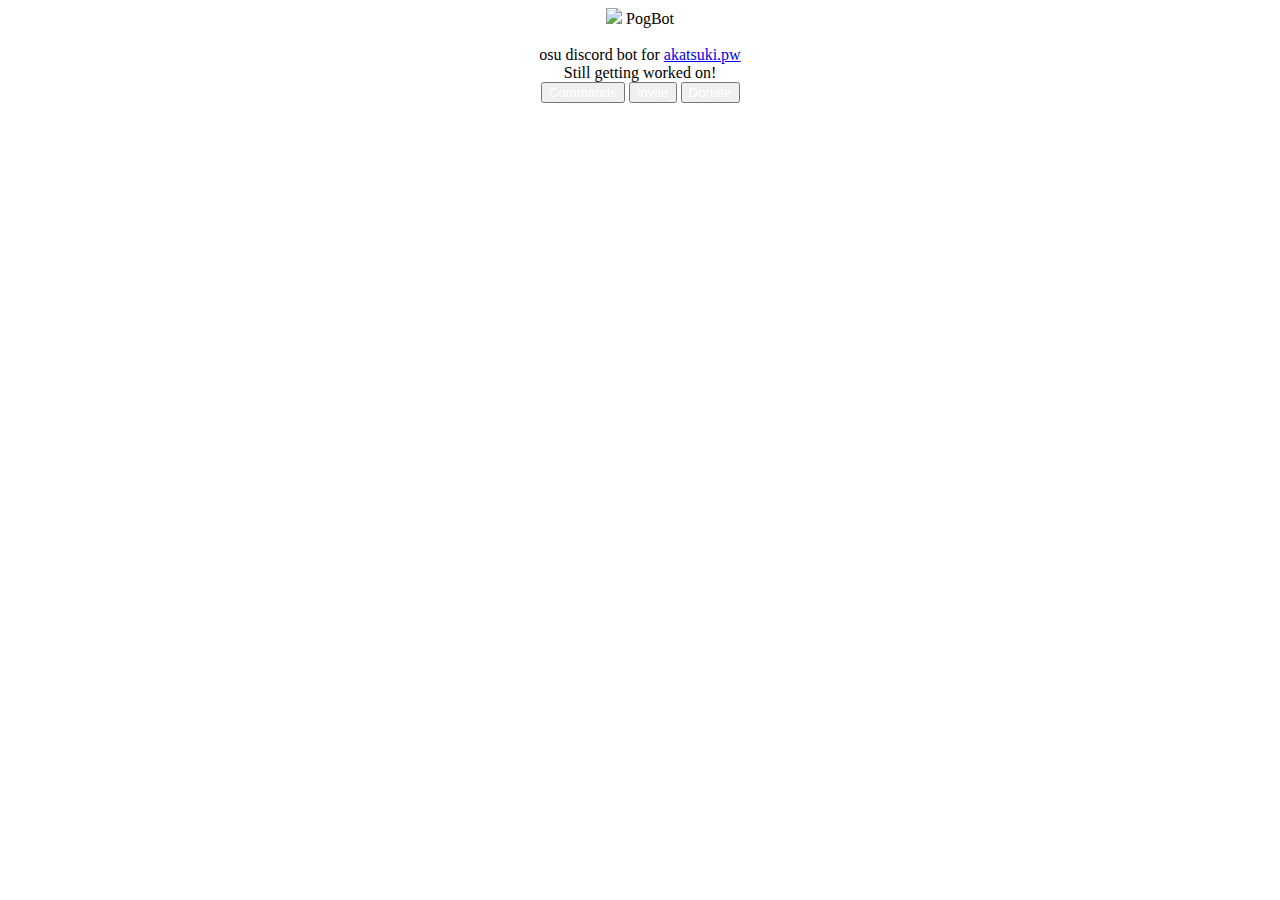
==== chiyo.html @ 83012996 "Rename PogBot.html to chiyo.html" ====
<!DOCTYPE html>
<html>
<head>
	<title>Cover - Chiyo!</title>
	<link rel="stylesheet" href="style.css">
	<script src="https://cdnjs.cloudflare.com/ajax/libs/jquery/2.1.3/jquery.min.js"></script>
	<script src="https://s3-us-west-2.amazonaws.com/s.cdpn.io/130527/h5ab-snow-flurry.js"></script>
</head>
<body>
<center>
	<img class="yooo" src="https://cdn.discordapp.com/attachments/713072038557777942/726691763351322634/999.png">
	PogBot
	<div class="wow">
		<br>
		osu discord bot for <a href="https://akatsuki.pw">akatsuki.pw</a><br>
		Still getting worked on!<br>
	</div>
	<a href="https://github.com/CoverOWO/PogBot/blob/master/README.md"><button class="dude" style="color: white;">Commands</button></a>
	<a href="https://discord.com/api/oauth2/authorize?client_id=705176662366486529&permissions=8&scope=bot"><button class="dude" style="color: white;">Invite</button></a>
	<a href="https://www.paypal.me/Coverowo"><button class="dude" style="color: white;">Donate</button></a>

	<script>
	jQuery(document).ready(function($){
	$(document).snowFlurry({
	maxSize: 5,
	numberOfFlakes: 50,
	minSpeed: 10,
	maxSpeed: 15,
	color: '#fff',
	timeout: 0
	});
	});
	</script>
</body>
</html>
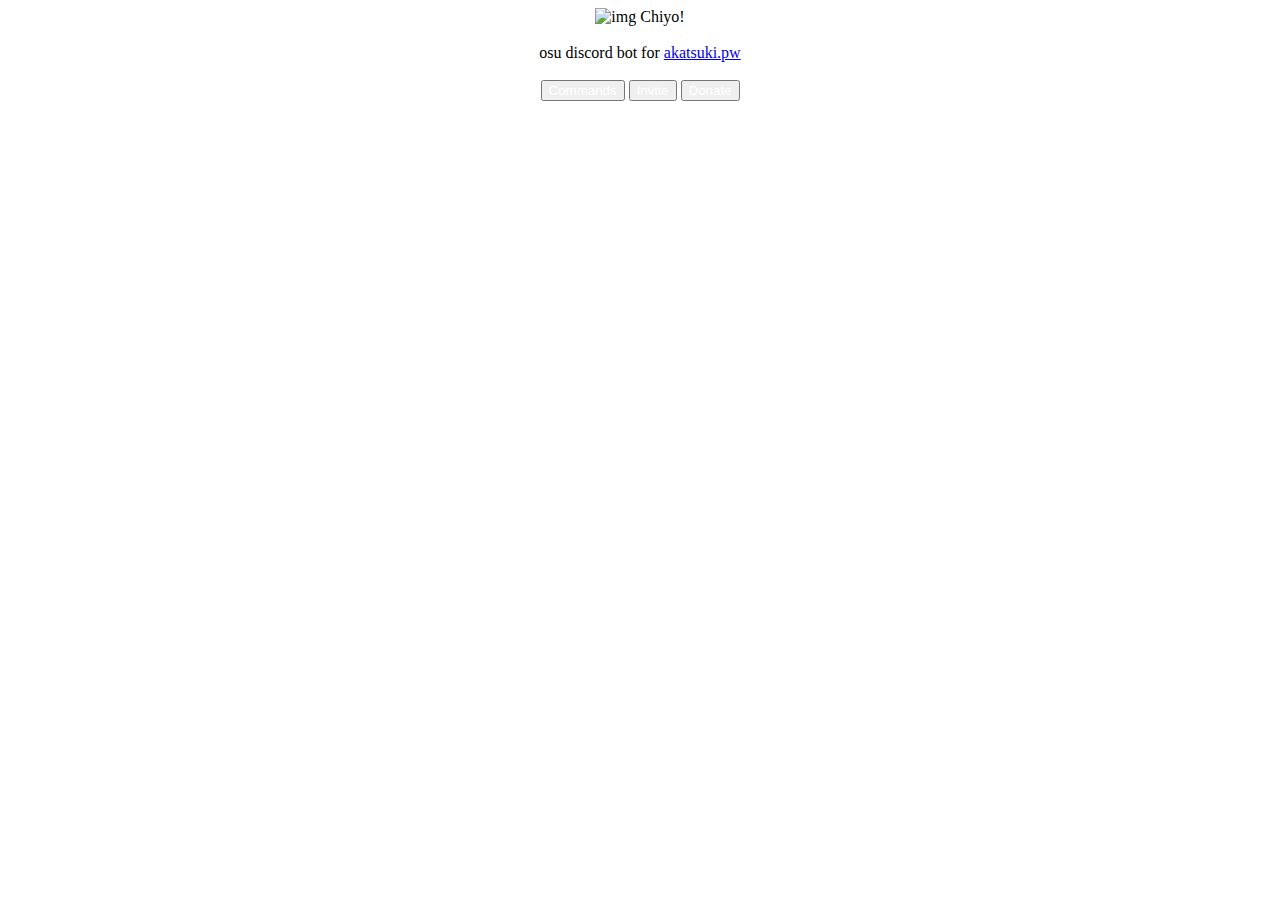
==== commit a38baff2: "not getting worked on Lol!" ====
--- a/chiyo.html
+++ b/chiyo.html
@@ -8,14 +8,14 @@
 </head>
 <body>
 <center>
-	<img class="yooo" src="https://cdn.discordapp.com/attachments/713072038557777942/726691763351322634/999.png">
-	PogBot
+	<img class="yooo" src="https://cdn.discordapp.com/attachments/713072038557777942/726691763351322634/999.png" alt="img" width="200" height="200">
+	Chiyo!
 	<div class="wow">
 		<br>
 		osu discord bot for <a href="https://akatsuki.pw">akatsuki.pw</a><br>
-		Still getting worked on!<br>
+		<br>
 	</div>
-	<a href="https://github.com/CoverOWO/PogBot/blob/master/README.md"><button class="dude" style="color: white;">Commands</button></a>
+	<a href="https://github.com/CoverOWO/Chiyo/blob/master/README.md"><button class="dude" style="color: white;">Commands</button></a>
 	<a href="https://discord.com/api/oauth2/authorize?client_id=705176662366486529&permissions=8&scope=bot"><button class="dude" style="color: white;">Invite</button></a>
 	<a href="https://www.paypal.me/Coverowo"><button class="dude" style="color: white;">Donate</button></a>
 
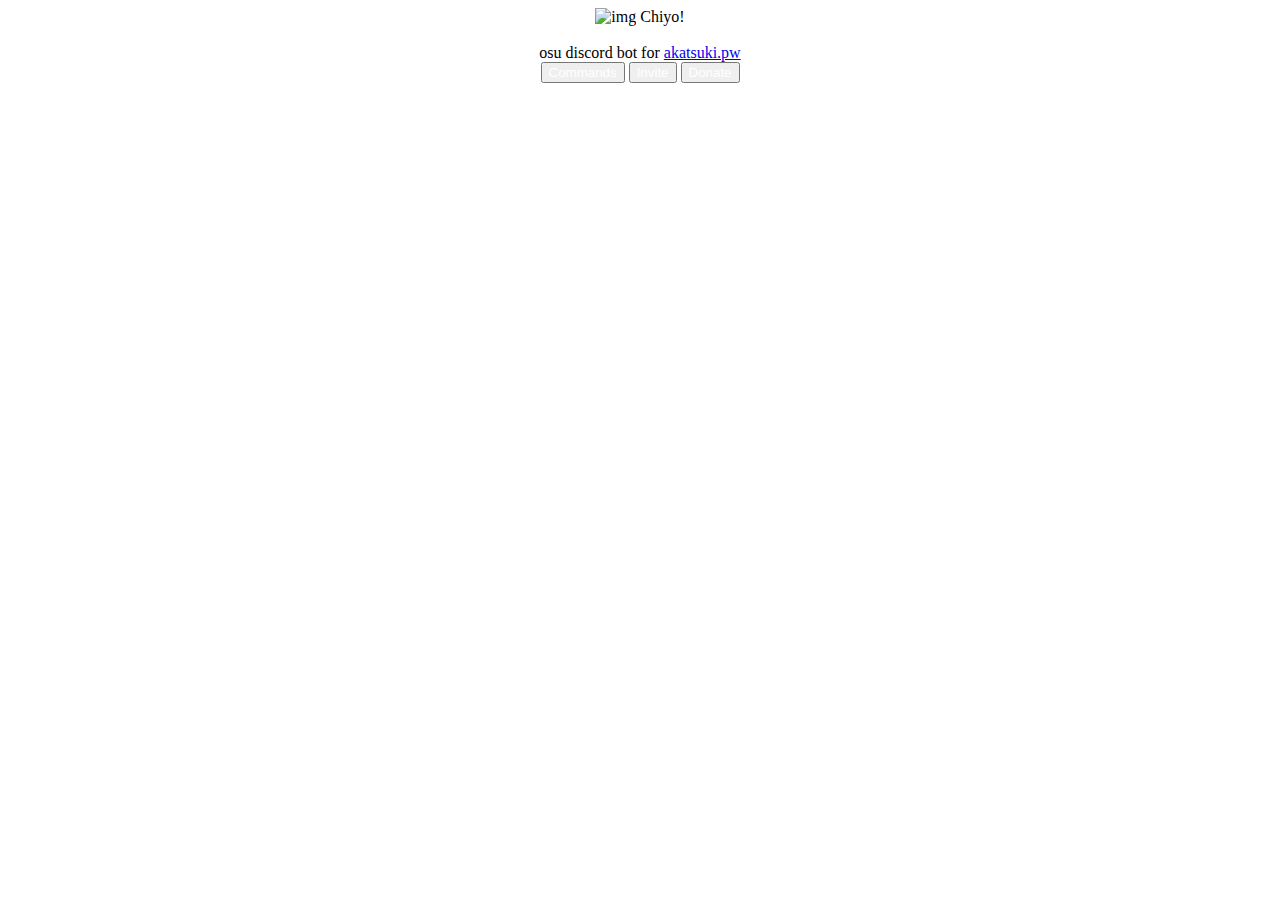
==== commit a06109b2: "don't need that do we.." ====
--- a/chiyo.html
+++ b/chiyo.html
@@ -13,7 +13,6 @@
 	<div class="wow">
 		<br>
 		osu discord bot for <a href="https://akatsuki.pw">akatsuki.pw</a><br>
-		<br>
 	</div>
 	<a href="https://github.com/CoverOWO/Chiyo/blob/master/README.md"><button class="dude" style="color: white;">Commands</button></a>
 	<a href="https://discord.com/api/oauth2/authorize?client_id=705176662366486529&permissions=8&scope=bot"><button class="dude" style="color: white;">Invite</button></a>
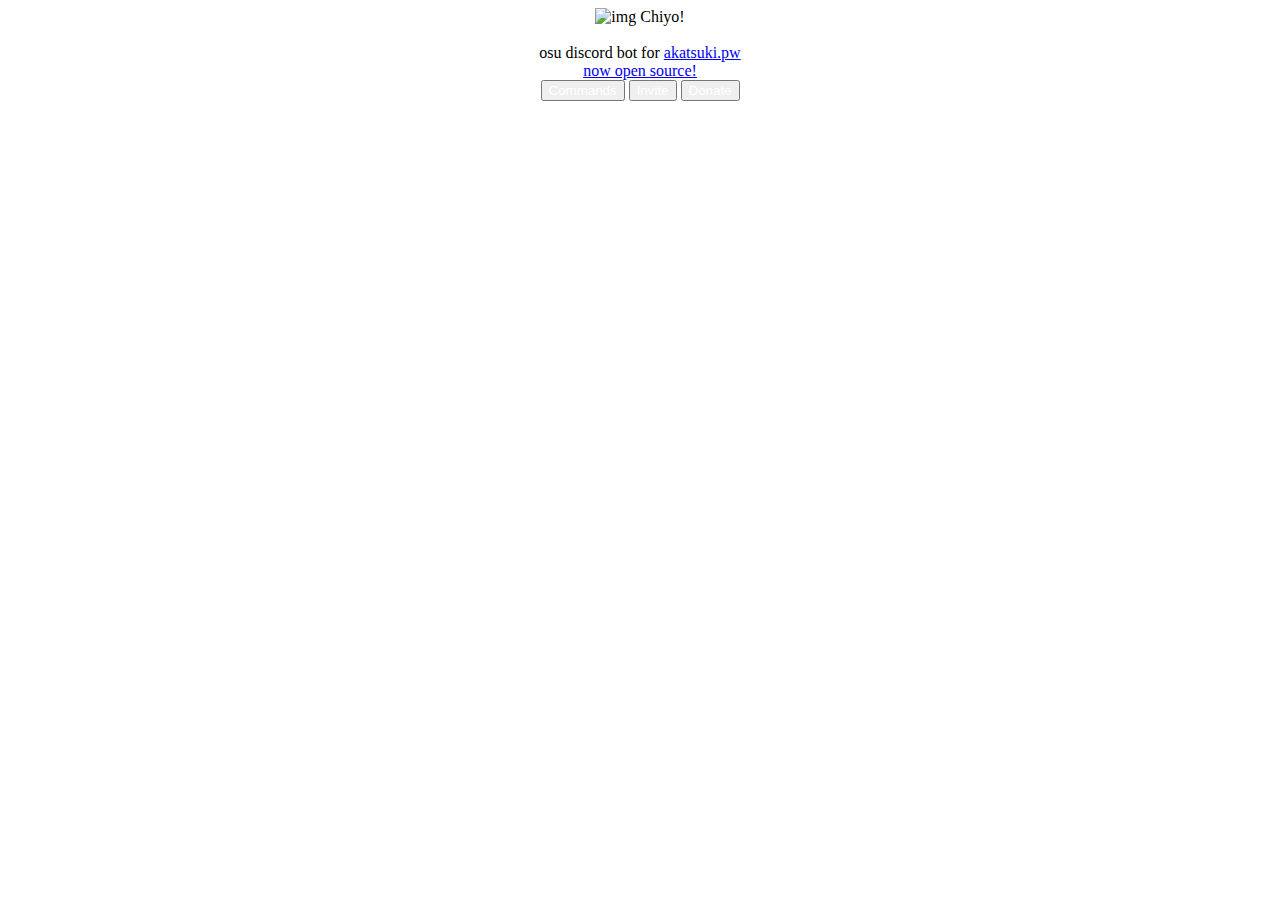
==== commit 6555c4be: "Update chiyo.html" ====
--- a/chiyo.html
+++ b/chiyo.html
@@ -13,6 +13,7 @@
 	<div class="wow">
 		<br>
 		osu discord bot for <a href="https://akatsuki.pw">akatsuki.pw</a><br>
+		<a href="https://github.com/CoverOWO/Chiyo">now open source!</a>
 	</div>
 	<a href="https://github.com/CoverOWO/Chiyo/blob/master/README.md"><button class="dude" style="color: white;">Commands</button></a>
 	<a href="https://discord.com/api/oauth2/authorize?client_id=705176662366486529&permissions=8&scope=bot"><button class="dude" style="color: white;">Invite</button></a>
